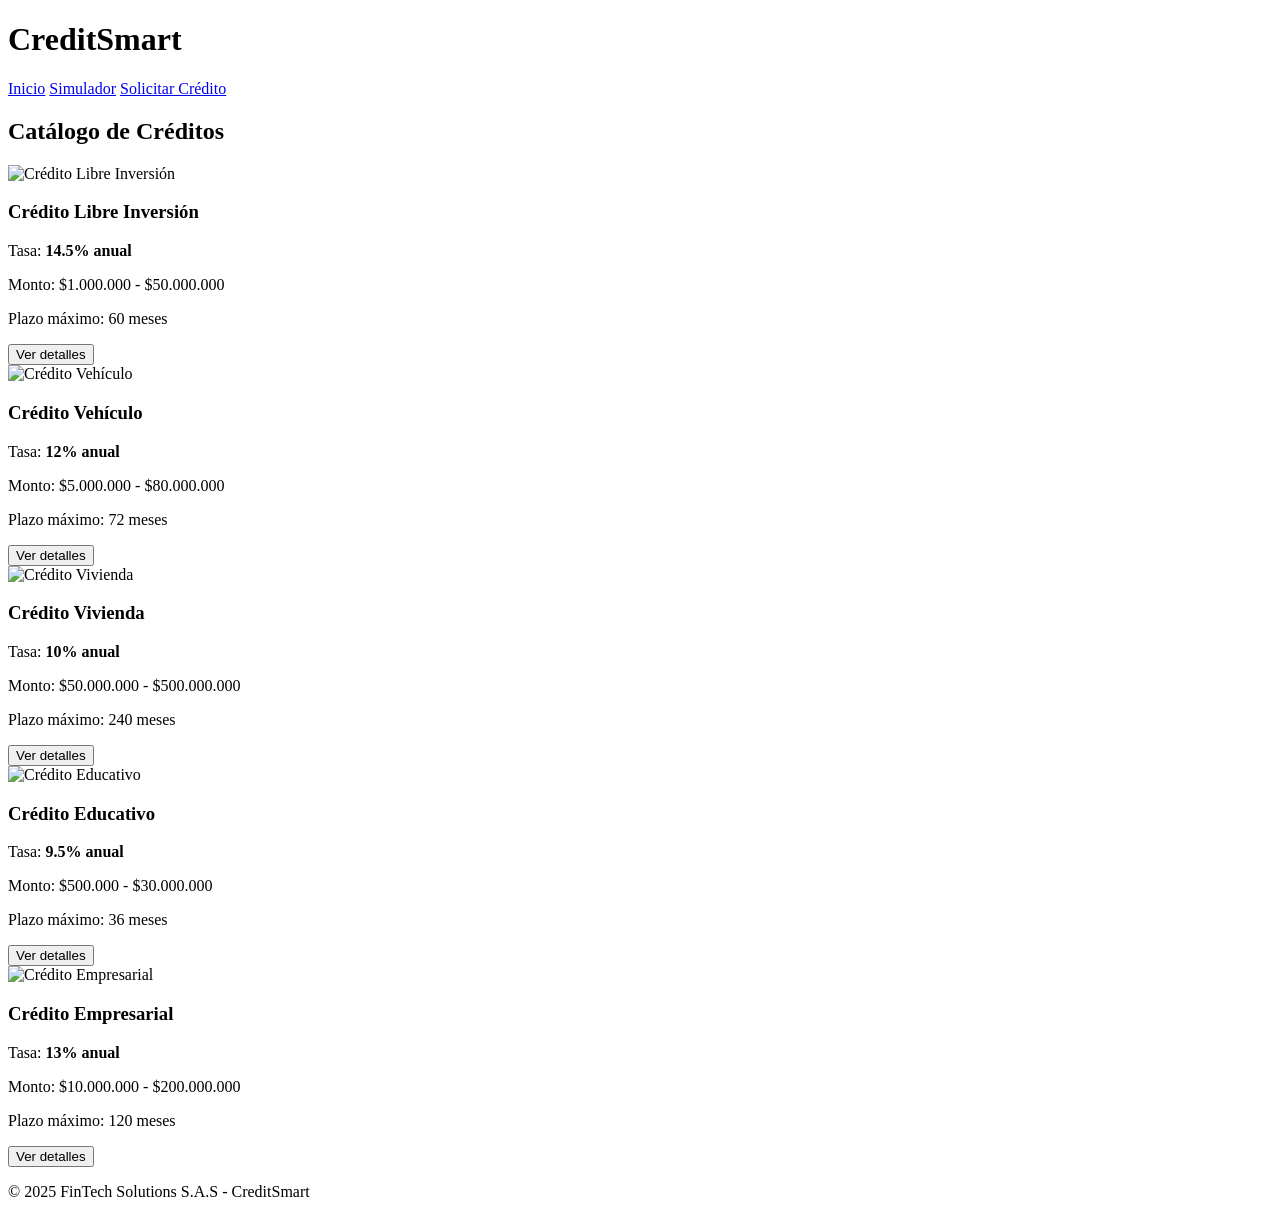
==== simulador.html @ 05b0923d "Agregado simulador" ====
<!DOCTYPE html>
<html lang="es">
<head>
  <meta charset="UTF-8">
  <meta name="viewport" content="width=device-width, initial-scale=1.0">
  <title>CreditSmart - Catálogo de Créditos</title>
  <link rel="stylesheet" href="css/styles.css">
</head>
<body>
  <header>
    <h1>CreditSmart</h1>
    <nav>
      <a href="index.html">Inicio</a>
      <a href="simulador.html">Simulador</a>
      <a href="solicitar.html">Solicitar Crédito</a>
    </nav>
  </header>

  <main class="catalogo">
    <h2>Catálogo de Créditos</h2>
    <div class="cards-container">
      <!-- Card 1 -->
      <div class="card">
        <img src="img/libre_inversion.png" alt="Crédito Libre Inversión">
        <h3>Crédito Libre Inversión</h3>
        <p>Tasa: <strong>14.5% anual</strong></p>
        <p>Monto: $1.000.000 - $50.000.000</p>
        <p>Plazo máximo: 60 meses</p>
        <button>Ver detalles</button>
      </div>

      <div class="card">
        <img src="img/vehiculo.png" alt="Crédito Vehículo">
        <h3>Crédito Vehículo</h3>
        <p>Tasa: <strong>12% anual</strong></p>
        <p>Monto: $5.000.000 - $80.000.000</p>
        <p>Plazo máximo: 72 meses</p>
        <button>Ver detalles</button>
      </div>

      <div class="card">
        <img src="img/vivienda.png" alt="Crédito Vivienda">
        <h3>Crédito Vivienda</h3>
        <p>Tasa: <strong>10% anual</strong></p>
        <p>Monto: $50.000.000 - $500.000.000</p>
        <p>Plazo máximo: 240 meses</p>
        <button>Ver detalles</button>
      </div>

      <div class="card">
        <img src="img/educativo.png" alt="Crédito Educativo">
        <h3>Crédito Educativo</h3>
        <p>Tasa: <strong>9.5% anual</strong></p>
        <p>Monto: $500.000 - $30.000.000</p>
        <p>Plazo máximo: 36 meses</p>
        <button>Ver detalles</button>
      </div>

      <div class="card">
        <img src="img/empresarial.png" alt="Crédito Empresarial">
        <h3>Crédito Empresarial</h3>
        <p>Tasa: <strong>13% anual</strong></p>
        <p>Monto: $10.000.000 - $200.000.000</p>
        <p>Plazo máximo: 120 meses</p>
        <button>Ver detalles</button>
      </div>
    </div>
  </main>

  <footer>
    <p>© 2025 FinTech Solutions S.A.S - CreditSmart</p>
  </footer>
</body>
</html>
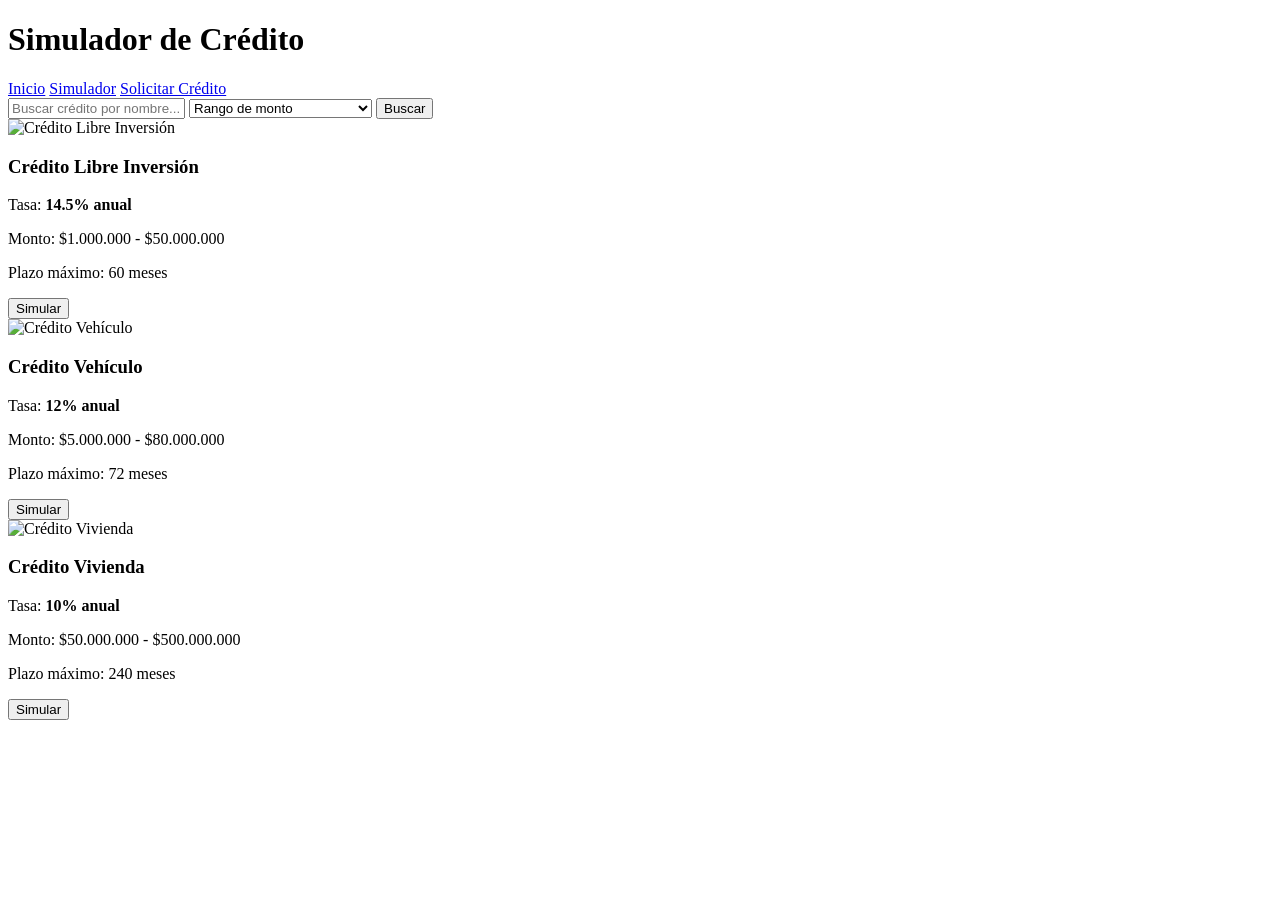
==== commit 15db2dec: "simulador funcional" ====
--- a/simulador.html
+++ b/simulador.html
@@ -2,13 +2,12 @@
 <html lang="es">
 <head>
   <meta charset="UTF-8">
-  <meta name="viewport" content="width=device-width, initial-scale=1.0">
-  <title>CreditSmart - Catálogo de Créditos</title>
+  <title>CreditSmart - Simulador</title>
   <link rel="stylesheet" href="css/styles.css">
 </head>
 <body>
   <header>
-    <h1>CreditSmart</h1>
+    <h1>Simulador de Crédito</h1>
     <nav>
       <a href="index.html">Inicio</a>
       <a href="simulador.html">Simulador</a>
@@ -16,17 +15,27 @@
     </nav>
   </header>
 
-  <main class="catalogo">
-    <h2>Catálogo de Créditos</h2>
+  <main>
+    <section class="buscador">
+      <input type="text" placeholder="Buscar crédito por nombre...">
+      <select>
+        <option>Rango de monto</option>
+        <option>$0 - $5.000.000</option>
+        <option>$5.000.000 - $20.000.000</option>
+        <option>$20.000.000 - $50.000.000</option>
+        <option>Más de $50.000.000</option>
+      </select>
+      <button>Buscar</button>
+    </section>
+
     <div class="cards-container">
-      <!-- Card 1 -->
       <div class="card">
         <img src="img/libre_inversion.png" alt="Crédito Libre Inversión">
         <h3>Crédito Libre Inversión</h3>
         <p>Tasa: <strong>14.5% anual</strong></p>
         <p>Monto: $1.000.000 - $50.000.000</p>
         <p>Plazo máximo: 60 meses</p>
-        <button>Ver detalles</button>
+        <button>Simular</button>
       </div>
 
       <div class="card">
@@ -35,40 +44,17 @@
         <p>Tasa: <strong>12% anual</strong></p>
         <p>Monto: $5.000.000 - $80.000.000</p>
         <p>Plazo máximo: 72 meses</p>
-        <button>Ver detalles</button>
+        <button>Simular</button>
       </div>
 
-      <div class="card">
-        <img src="img/vivienda.png" alt="Crédito Vivienda">
-        <h3>Crédito Vivienda</h3>
-        <p>Tasa: <strong>10% anual</strong></p>
-        <p>Monto: $50.000.000 - $500.000.000</p>
-        <p>Plazo máximo: 240 meses</p>
-        <button>Ver detalles</button>
-      </div>
-
-      <div class="card">
-        <img src="img/educativo.png" alt="Crédito Educativo">
-        <h3>Crédito Educativo</h3>
-        <p>Tasa: <strong>9.5% anual</strong></p>
-        <p>Monto: $500.000 - $30.000.000</p>
-        <p>Plazo máximo: 36 meses</p>
-        <button>Ver detalles</button>
-      </div>
-
-      <div class="card">
-        <img src="img/empresarial.png" alt="Crédito Empresarial">
-        <h3>Crédito Empresarial</h3>
-        <p>Tasa: <strong>13% anual</strong></p>
-        <p>Monto: $10.000.000 - $200.000.000</p>
-        <p>Plazo máximo: 120 meses</p>
-        <button>Ver detalles</button>
-      </div>
+        <div class="card">
+            <img src="img/vivienda.png" alt="Crédito Vivienda">
+            <h3>Crédito Vivienda</h3>
+            <p>Tasa: <strong>10% anual</strong></p>
+            <p>Monto: $50.000.000 - $500.000.000</p>
+            <p>Plazo máximo: 240 meses</p>
+            <button>Simular</button>
     </div>
   </main>
-
-  <footer>
-    <p>© 2025 FinTech Solutions S.A.S - CreditSmart</p>
-  </footer>
 </body>
 </html>
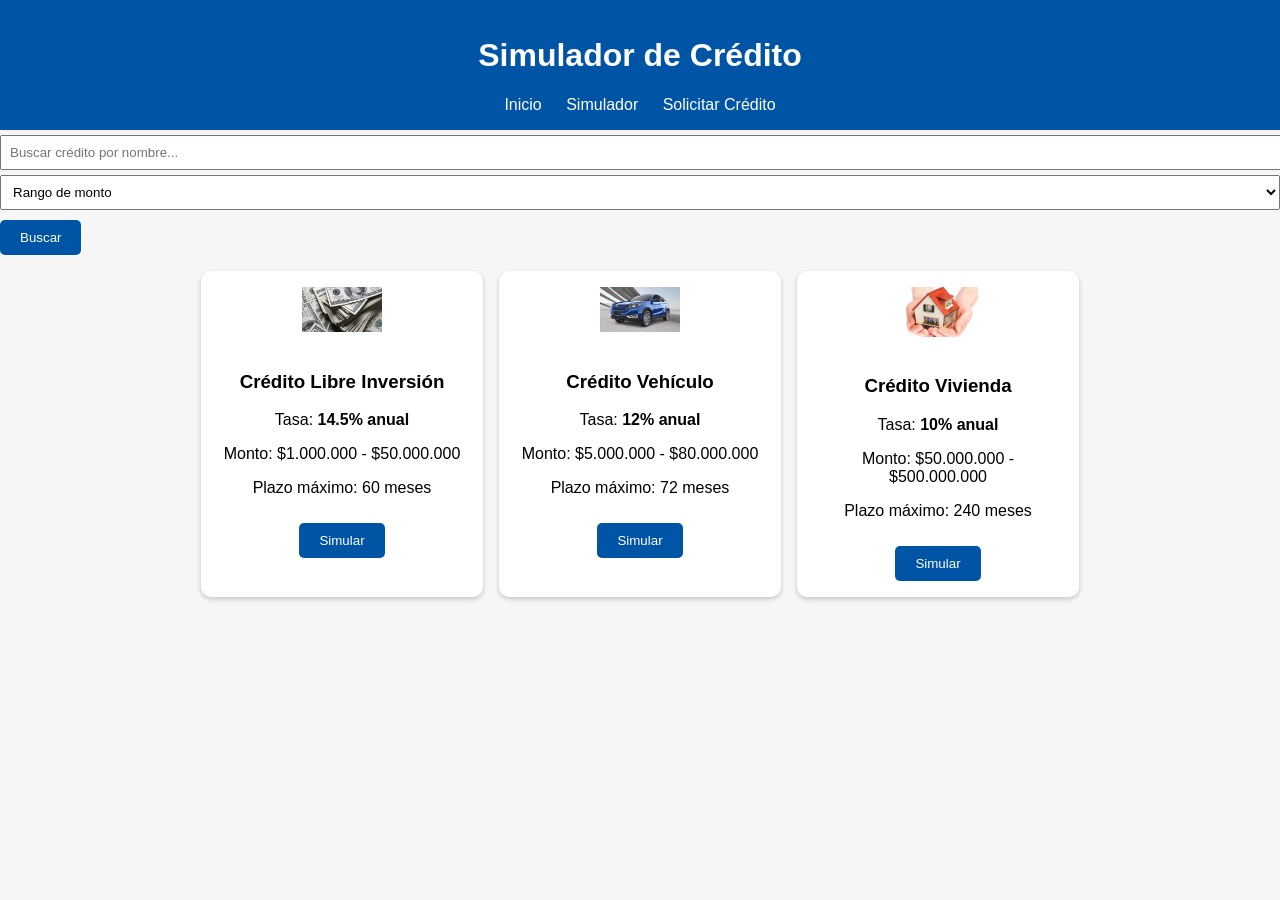
==== commit 4035651b: "Css e imagenes" ====
--- a/simulador.html
+++ b/simulador.html
@@ -30,7 +30,7 @@
 
     <div class="cards-container">
       <div class="card">
-        <img src="img/libre_inversion.png" alt="Crédito Libre Inversión">
+        <img src="img/libre_inversion.jfif" alt="Crédito Libre Inversión">
         <h3>Crédito Libre Inversión</h3>
         <p>Tasa: <strong>14.5% anual</strong></p>
         <p>Monto: $1.000.000 - $50.000.000</p>
@@ -39,7 +39,7 @@
       </div>
 
       <div class="card">
-        <img src="img/vehiculo.png" alt="Crédito Vehículo">
+        <img src="img/vehiculo.webp" alt="Crédito Vehículo">
         <h3>Crédito Vehículo</h3>
         <p>Tasa: <strong>12% anual</strong></p>
         <p>Monto: $5.000.000 - $80.000.000</p>
@@ -48,7 +48,7 @@
       </div>
 
         <div class="card">
-            <img src="img/vivienda.png" alt="Crédito Vivienda">
+            <img src="img/vivienda.jpg" alt="Crédito Vivienda">
             <h3>Crédito Vivienda</h3>
             <p>Tasa: <strong>10% anual</strong></p>
             <p>Monto: $50.000.000 - $500.000.000</p>
--- a/css/styles.css
+++ b/css/styles.css
@@ -0,0 +1,69 @@
+body {
+  font-family: Arial, sans-serif;
+  margin: 0;
+  background-color: #f6f6f6;
+}
+
+header {
+  background-color: #0054a6;
+  color: white;
+  text-align: center;
+  padding: 1rem;
+}
+
+nav a {
+  color: white;
+  margin: 0 10px;
+  text-decoration: none;
+}
+
+.cards-container {
+  display: flex;
+  flex-wrap: wrap;
+  justify-content: center;
+  gap: 1rem;
+  padding: 1rem;
+}
+
+.card {
+  background: white;
+  width: 250px;
+  border-radius: 10px;
+  box-shadow: 0 2px 5px rgba(0,0,0,0.2);
+  text-align: center;
+  padding: 1rem;
+}
+
+.card img {
+  width: 80px;
+  margin-bottom: 1rem;
+}
+
+.formulario {
+  background: white;
+  max-width: 600px;
+  margin: 2rem auto;
+  padding: 1rem 2rem;
+  border-radius: 10px;
+}
+
+label {
+  display: block;
+  margin-top: 10px;
+}
+
+input, select, textarea {
+  width: 100%;
+  padding: 8px;
+  margin-top: 5px;
+}
+
+button {
+  background-color: #0054a6;
+  color: white;
+  padding: 10px 20px;
+  border: none;
+  margin-top: 10px;
+  border-radius: 5px;
+  cursor: pointer;
+}
